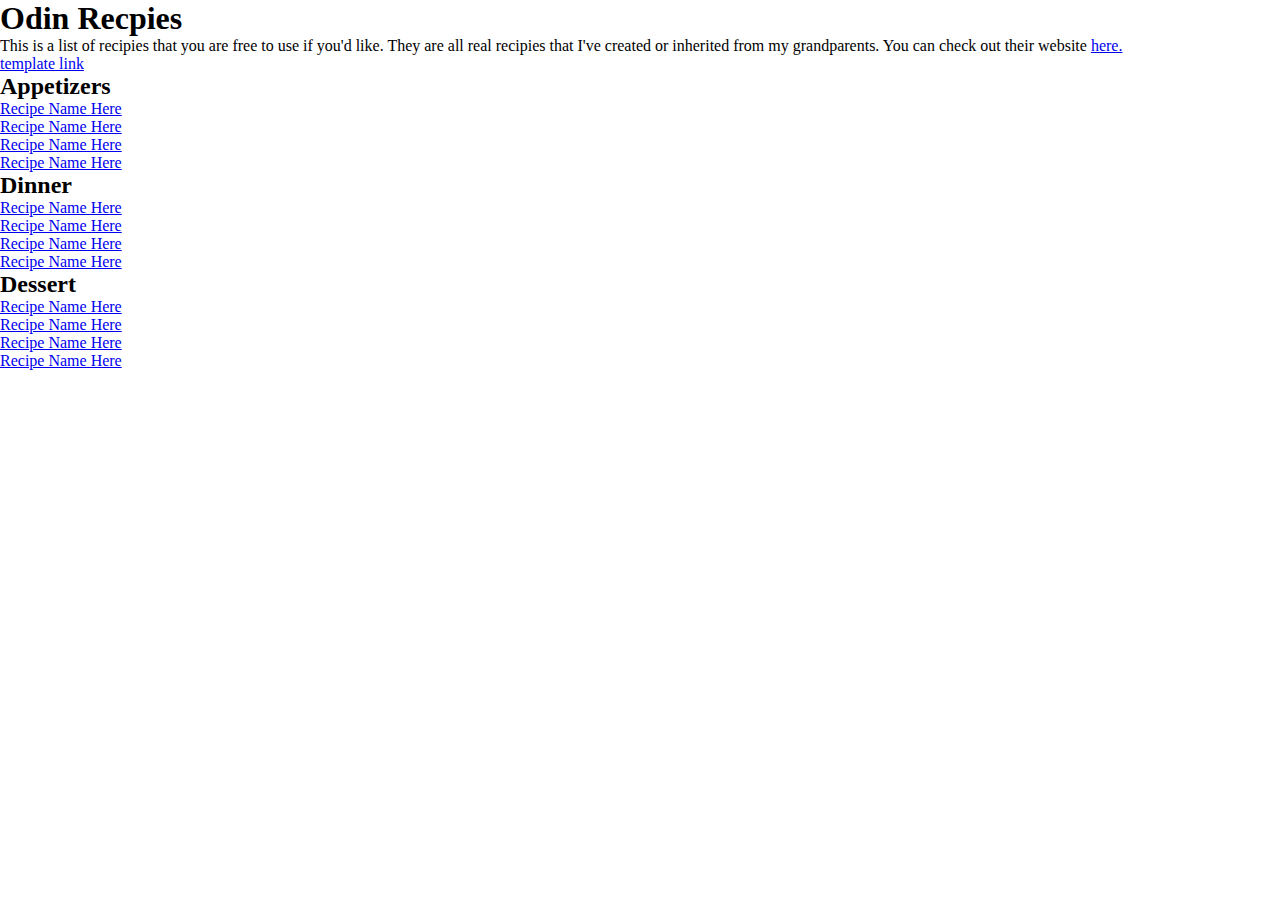
==== index.html @ 4f7773df "Made basic layout and recipe template + style" ====
<!DOCTYPE html>
<html lang="en">
<head>
  <meta charset="UTF-8">
  <meta name="viewport" content="width=device-width, initial-scale=1.0">
  <title>Odin Recipies</title>

  <!-- Links -->
  <link rel="stylesheet" href="/styles/styles.css">
</head>
<body>

  <header>
    <h1 class="title">Odin Recpies</h1>
    <p class="subtitle">This is a list of recipies that you are free to use if you'd like. They are all real recipies that I've created or inherited from my grandparents. You can check out their website <a href="http://www.garybeene.com/recipes/recipes.htm" class="grampsite">here.</a></p>
  </header>

  <a href="recipies/template.html">template link</a>

  <section class="appetizers category">
    <h2 class="category-title">Appetizers</h2>
    <a href="#" class="category-link">Recipe Name Here</a>
    <a href="#" class="category-link">Recipe Name Here</a>
    <a href="#" class="category-link">Recipe Name Here</a>
    <a href="#" class="category-link">Recipe Name Here</a>
  </section>

  <section class="dinner category">
    <h2 class="category-title">Dinner</h2>
    <a href="#" class="category-link">Recipe Name Here</a>
    <a href="#" class="category-link">Recipe Name Here</a>
    <a href="#" class="category-link">Recipe Name Here</a>
    <a href="#" class="category-link">Recipe Name Here</a>
  </section>

  <section class="dessert category">
    <h2 class="category-title">Dessert</h2>
    <a href="#" class="category-link">Recipe Name Here</a>
    <a href="#" class="category-link">Recipe Name Here</a>
    <a href="#" class="category-link">Recipe Name Here</a>
    <a href="#" class="category-link">Recipe Name Here</a>
  </section>
  
</body>
</html>
---- styles/styles.css ----
*,
*::before,
*::after {

  box-sizing: border-box;
  padding: 0;
  margin: 0;
}


.category-link{
  display: block;
}
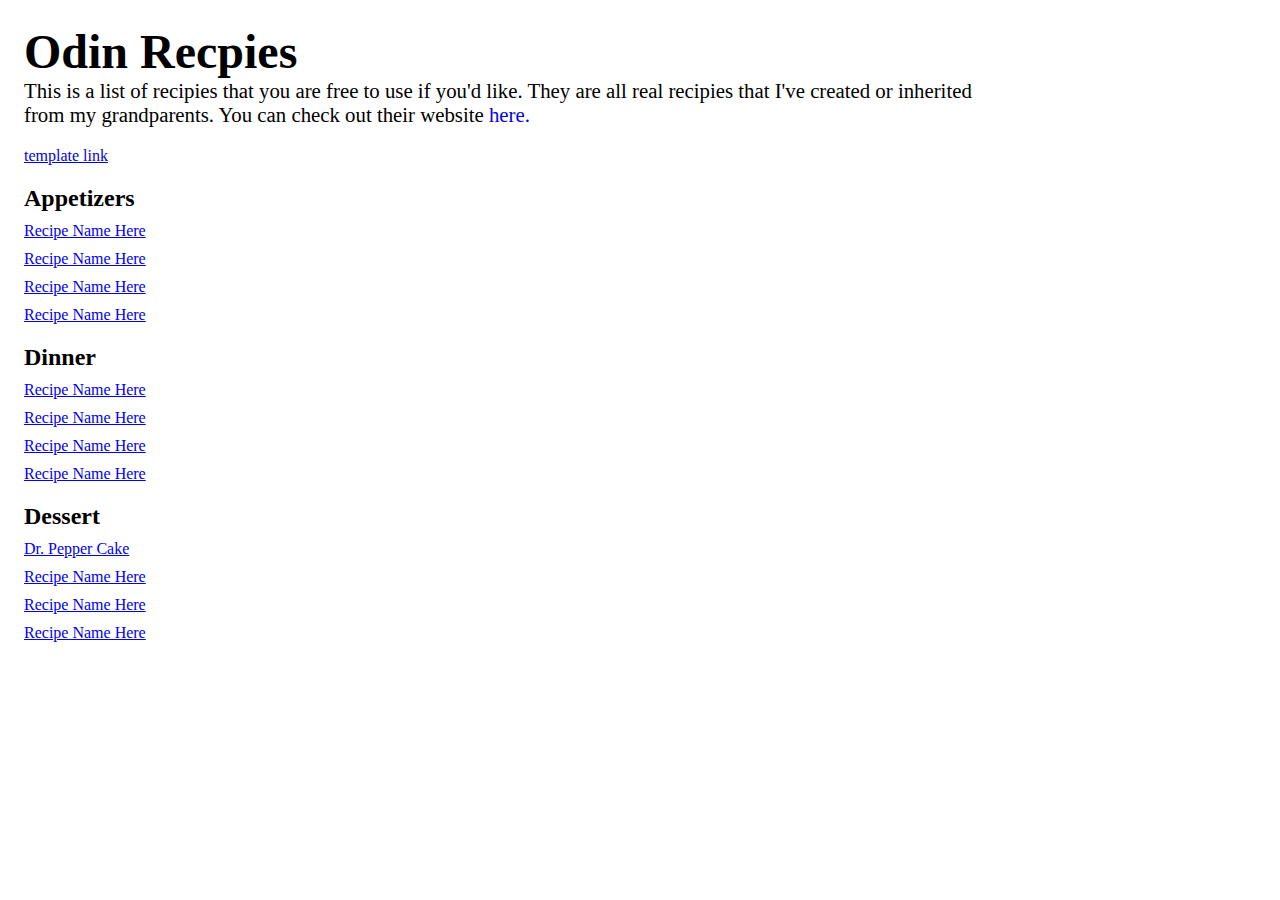
==== commit 93933859: "started filling in Dr Pepper Cake recipe." ====
--- a/index.html
+++ b/index.html
@@ -35,7 +35,7 @@
 
   <section class="dessert category">
     <h2 class="category-title">Dessert</h2>
-    <a href="#" class="category-link">Recipe Name Here</a>
+    <a href="/recipies/drpeppercake.html" class="category-link">Dr. Pepper Cake</a>
     <a href="#" class="category-link">Recipe Name Here</a>
     <a href="#" class="category-link">Recipe Name Here</a>
     <a href="#" class="category-link">Recipe Name Here</a>
--- a/styles/styles.css
+++ b/styles/styles.css
@@ -8,6 +8,34 @@
 }
 
 
+body {
+  padding: 24px;
+  width: clamp(200px, 80%, 100vw);
+
+  display: flex;
+  flex-direction: column;
+  gap: 20px;
+}
+
+.title {
+  font-size: 3rem;
+}
+
+.subtitle {
+  font-size: 1.3rem;
+}
+
+.grampsite {
+  text-decoration: none;
+}
+
+.category {
+  flex: 1;
+  display: flex;
+  flex-direction: column;
+  gap: 10px;
+}
+
 .category-link{
   display: block;
 }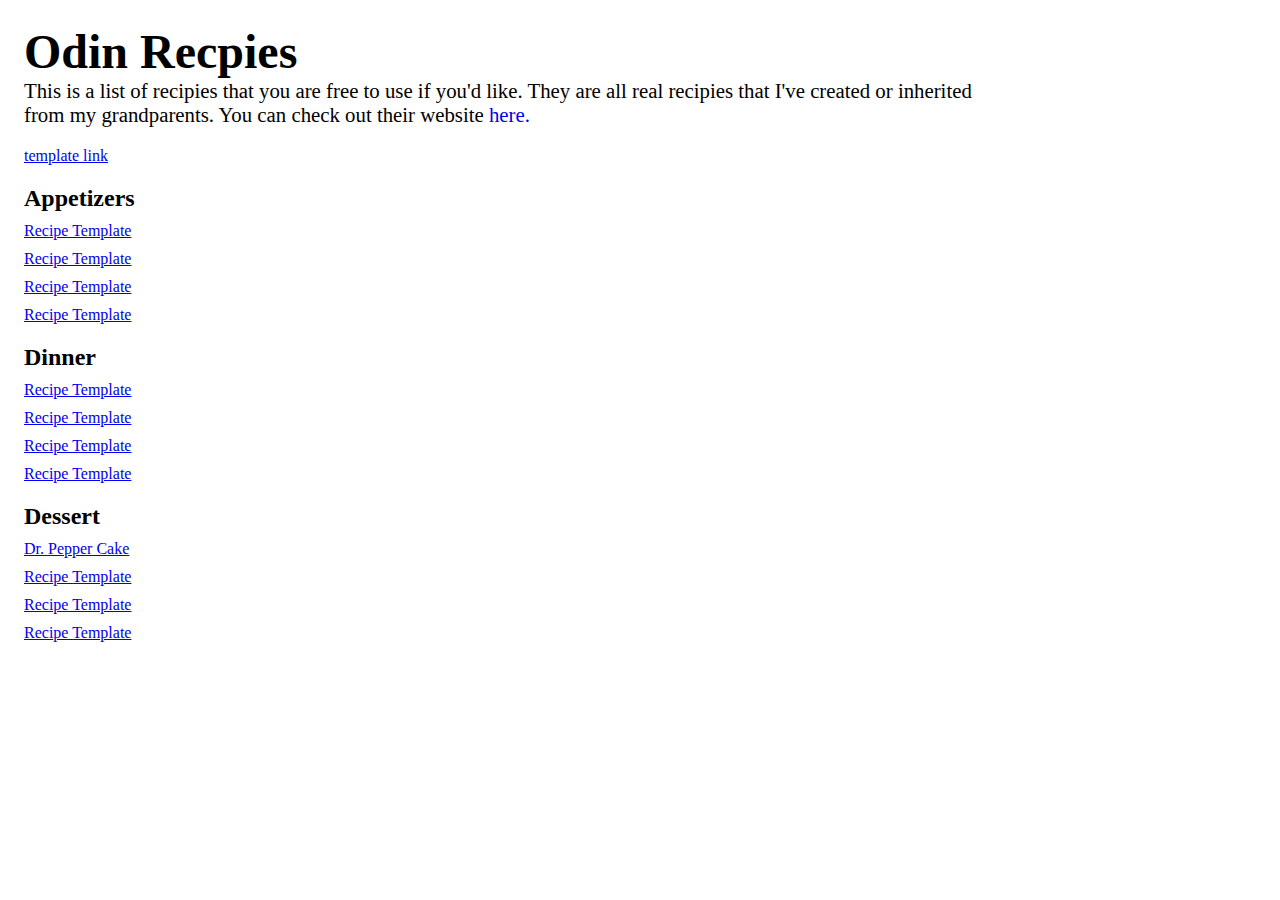
==== commit 67c0a444: "Finishing touches and updating readme" ====
--- a/index.html
+++ b/index.html
@@ -19,26 +19,26 @@
 
   <section class="appetizers category">
     <h2 class="category-title">Appetizers</h2>
-    <a href="#" class="category-link">Recipe Name Here</a>
-    <a href="#" class="category-link">Recipe Name Here</a>
-    <a href="#" class="category-link">Recipe Name Here</a>
-    <a href="#" class="category-link">Recipe Name Here</a>
+    <a href="/recipies/template.html" class="category-link">Recipe Template</a>
+    <a href="/recipies/template.html" class="category-link">Recipe Template</a>
+    <a href="/recipies/template.html" class="category-link">Recipe Template</a>
+    <a href="/recipies/template.html" class="category-link">Recipe Template</a>
   </section>
 
   <section class="dinner category">
     <h2 class="category-title">Dinner</h2>
-    <a href="#" class="category-link">Recipe Name Here</a>
-    <a href="#" class="category-link">Recipe Name Here</a>
-    <a href="#" class="category-link">Recipe Name Here</a>
-    <a href="#" class="category-link">Recipe Name Here</a>
+    <a href="/recipies/template.html" class="category-link">Recipe Template</a>
+    <a href="/recipies/template.html" class="category-link">Recipe Template</a>
+    <a href="/recipies/template.html" class="category-link">Recipe Template</a>
+    <a href="/recipies/template.html" class="category-link">Recipe Template</a>
   </section>
 
   <section class="dessert category">
     <h2 class="category-title">Dessert</h2>
     <a href="/recipies/drpeppercake.html" class="category-link">Dr. Pepper Cake</a>
-    <a href="#" class="category-link">Recipe Name Here</a>
-    <a href="#" class="category-link">Recipe Name Here</a>
-    <a href="#" class="category-link">Recipe Name Here</a>
+    <a href="/recipies/template.html" class="category-link">Recipe Template</a>
+    <a href="/recipies/template.html" class="category-link">Recipe Template</a>
+    <a href="/recipies/template.html" class="category-link">Recipe Template</a>
   </section>
   
 </body>
